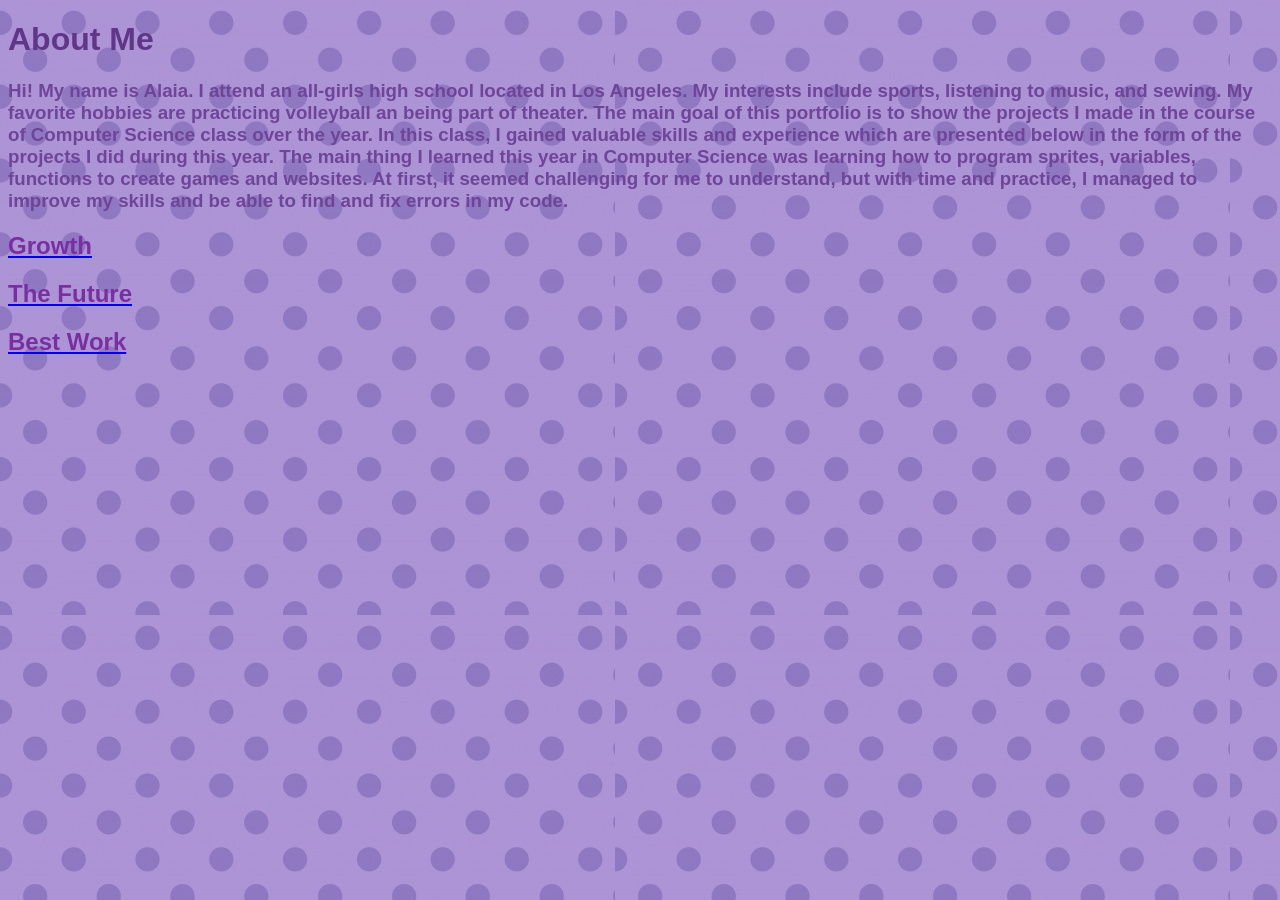
==== index.html @ deb59d22 "Add files via upload" ====
<!DOCTYPE html>
<html>
  <head>
    <link rel="stylesheet" href="style.css">
  </head>
  <body>
    <h1>About Me</h1>  
    <h3>Hi! My name is Alaia. I attend an all-girls high school located in Los Angeles. My interests include sports, listening to music, and sewing. My favorite hobbies are practicing volleyball an being part of theater. The main goal of this portfolio is to show the projects I made in the course of Computer Science class over the year. In this class, I gained valuable skills and experience which are presented below in the form of the projects I did during this year. The main thing I learned this year in Computer Science was learning how to program sprites, variables, functions to create games and websites. At first, it seemed challenging for me to understand, but with time and practice, I managed to improve my skills and be able to find and fix errors in my code.</h3>
    

    <a href="growth.html">
      <h2>Growth</h2>
    </a>

    <a href="thefuture.html">
      <h2>The Future</h2>
    </a>
    <a href="bestwork.html">
      <h2>Best Work</h2>
    </a>
  </body>
</html>
---- style.css ----
body {
  background-image: url(purplebg.jpg);"
}
h1 {
  color:#5f3688;
  font-family:sans-serif
}
h3 {
    color:#6e4598;
  font-family: sans-serif
  }

h2 {
font-family: sans-serif;
color: #792fa1;
}
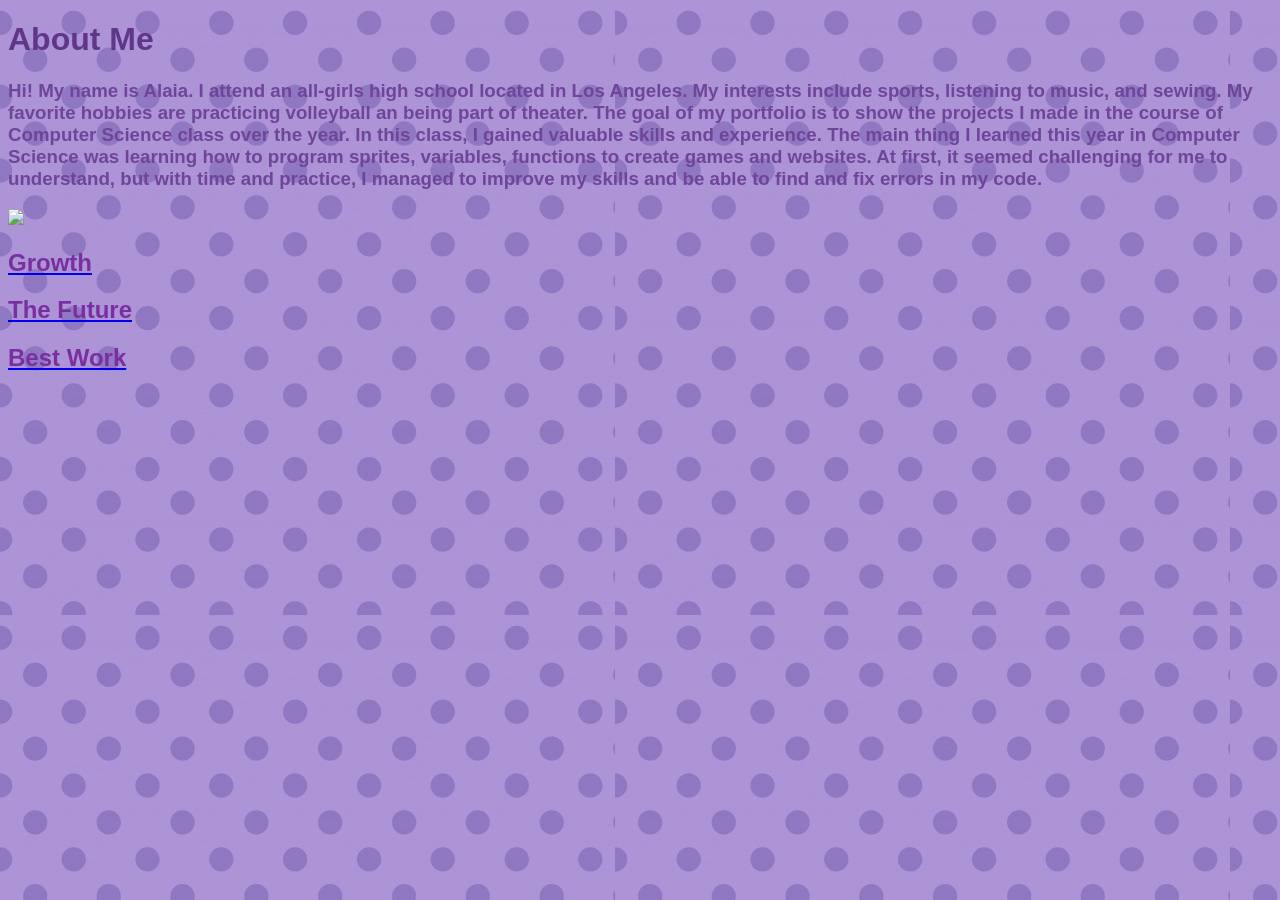
==== commit 746fa4b8: "Update index.html" ====
--- a/index.html
+++ b/index.html
@@ -5,8 +5,8 @@
   </head>
   <body>
     <h1>About Me</h1>  
-    <h3>Hi! My name is Alaia. I attend an all-girls high school located in Los Angeles. My interests include sports, listening to music, and sewing. My favorite hobbies are practicing volleyball an being part of theater. The main goal of this portfolio is to show the projects I made in the course of Computer Science class over the year. In this class, I gained valuable skills and experience which are presented below in the form of the projects I did during this year. The main thing I learned this year in Computer Science was learning how to program sprites, variables, functions to create games and websites. At first, it seemed challenging for me to understand, but with time and practice, I managed to improve my skills and be able to find and fix errors in my code.</h3>
-    
+    <h3>Hi! My name is Alaia. I attend an all-girls high school located in Los Angeles. My interests include sports, listening to music, and sewing. My favorite hobbies are practicing volleyball an being part of theater. The goal of my portfolio is to show the projects I made in the course of Computer Science class over the year. In this class, I gained valuable skills and experience. The main thing I learned this year in Computer Science was learning how to program sprites, variables, functions to create games and websites. At first, it seemed challenging for me to understand, but with time and practice, I managed to improve my skills and be able to find and fix errors in my code.</h3>
+    <img class="ball" src="volleyball.png">
 
     <a href="growth.html">
       <h2>Growth</h2>
@@ -19,4 +19,4 @@
       <h2>Best Work</h2>
     </a>
   </body>
-</html>+</html>
